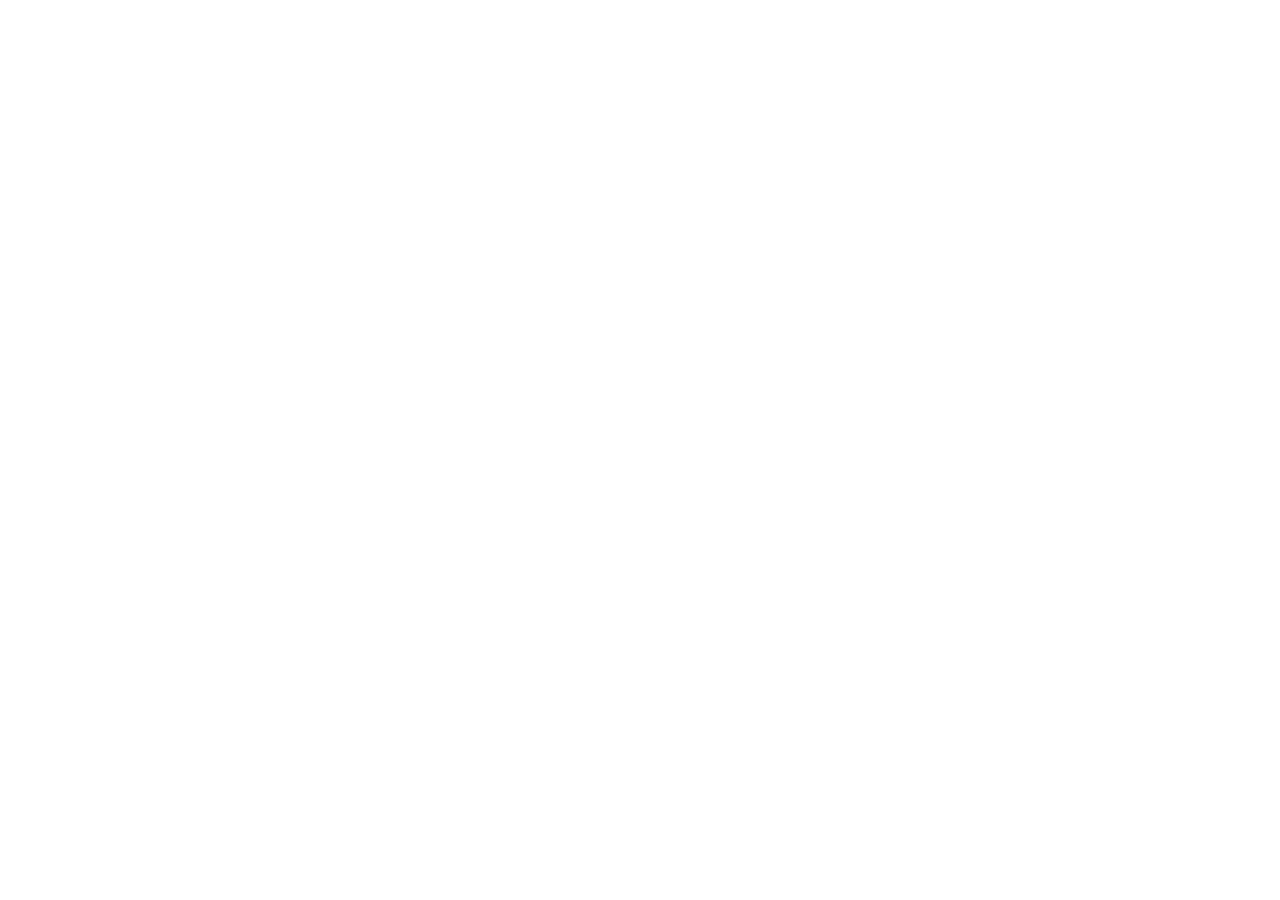
==== index.html @ 974d39ac "add index content" ====
<!DOCTYPE html>
<html lang="en">
<head>
    <meta charset="UTF-8">
    <meta name="viewport" content="width=device-width, initial-scale=1.0">
    <title>Document</title>
</head>
<body>
    
</body>
</html>
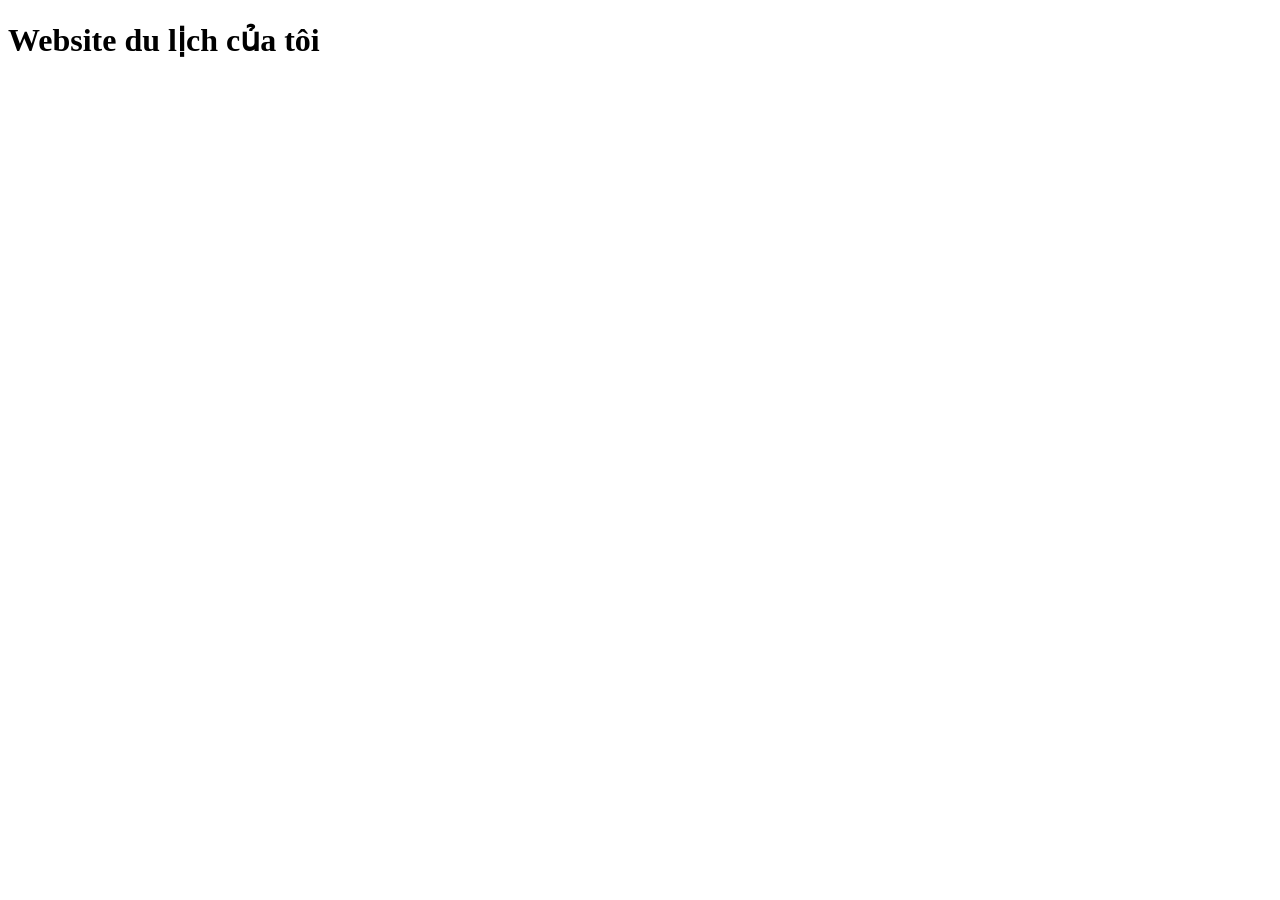
==== commit d678d38c: "Add heading for travel website" ====
--- a/index.html
+++ b/index.html
@@ -6,6 +6,6 @@
     <title>Document</title>
 </head>
 <body>
-    
+    <h1>Website du lịch của tôi</h1>
 </body>
-</html>+</html>
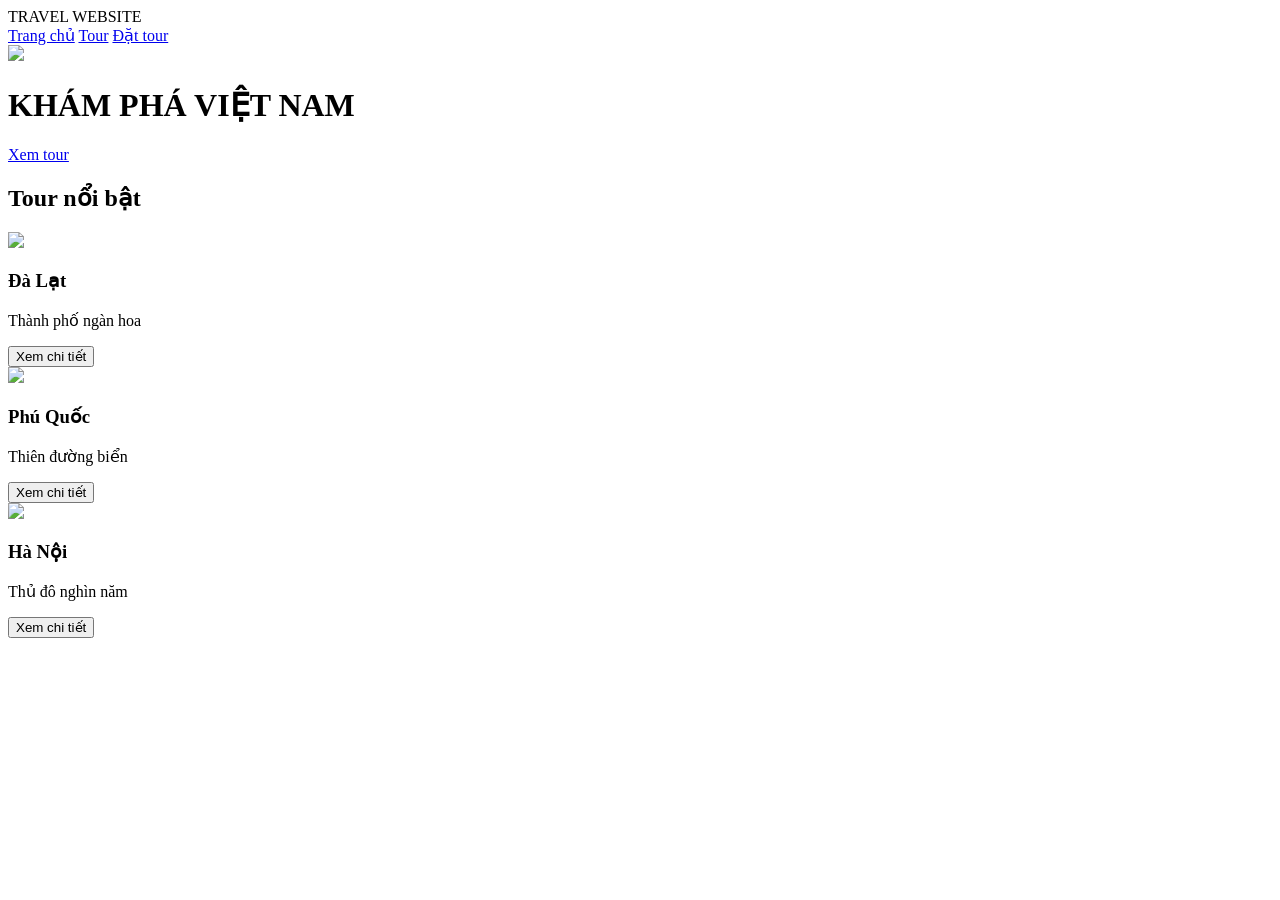
==== commit 110b8357: "Update index.html for travel website layout" ====
--- a/index.html
+++ b/index.html
@@ -1,11 +1,49 @@
 <!DOCTYPE html>
-<html lang="en">
+<html lang="vi">
 <head>
     <meta charset="UTF-8">
-    <meta name="viewport" content="width=device-width, initial-scale=1.0">
-    <title>Document</title>
+    <title>TRAVEL WEBSITE</title>
+    <link rel="stylesheet" href="style.css">
 </head>
 <body>
-    <h1>Website du lịch của tôi</h1>
+
+<header>TRAVEL WEBSITE</header>
+
+<nav>
+    <a href="index.html">Trang chủ</a>
+    <a href="tour.html">Tour</a>
+    <a href="booking.html">Đặt tour</a>
+</nav>
+<div class="banner">
+    <img src="https://atpsoftware.vn/wp-content/uploads/2024/09/kham-pha-viet-nam.jpg">
+    <div class="banner-text">
+        <h1>KHÁM PHÁ VIỆT NAM</h1>
+        <a href="tour.html" class="btn">Xem tour</a>
+    </div>
+</div>
+<h2>Tour nổi bật</h2>
+<div class="card-container">
+    <div class="card">
+        <img src="https://images2.thanhnien.vn/528068263637045248/2023/6/21/h2-1687347783328584450748.jpg">
+        <h3>Đà Lạt</h3>
+        <p>Thành phố ngàn hoa</p>
+        <button>Xem chi tiết</button>
+    </div>
+
+    <div class="card">
+        <img src="https://tse2.mm.bing.net/th/id/OIP.ag6C4a8BHZ0b1lywLMPahwHaEK?pid=Api&P=0&h=180">
+        <h3>Phú Quốc</h3>
+        <p>Thiên đường biển</p>
+        <button>Xem chi tiết</button>
+    </div>
+
+    <div class="card">
+        <img src="https://tse2.mm.bing.net/th/id/OIP.6HNRyZF8459FPG69leQ_cAHaEu?pid=Api&P=0&h=180">
+        <h3>Hà Nội</h3>
+        <p>Thủ đô nghìn năm</p>
+        <button>Xem chi tiết</button>
+    </div>
+</div>
+
 </body>
 </html>
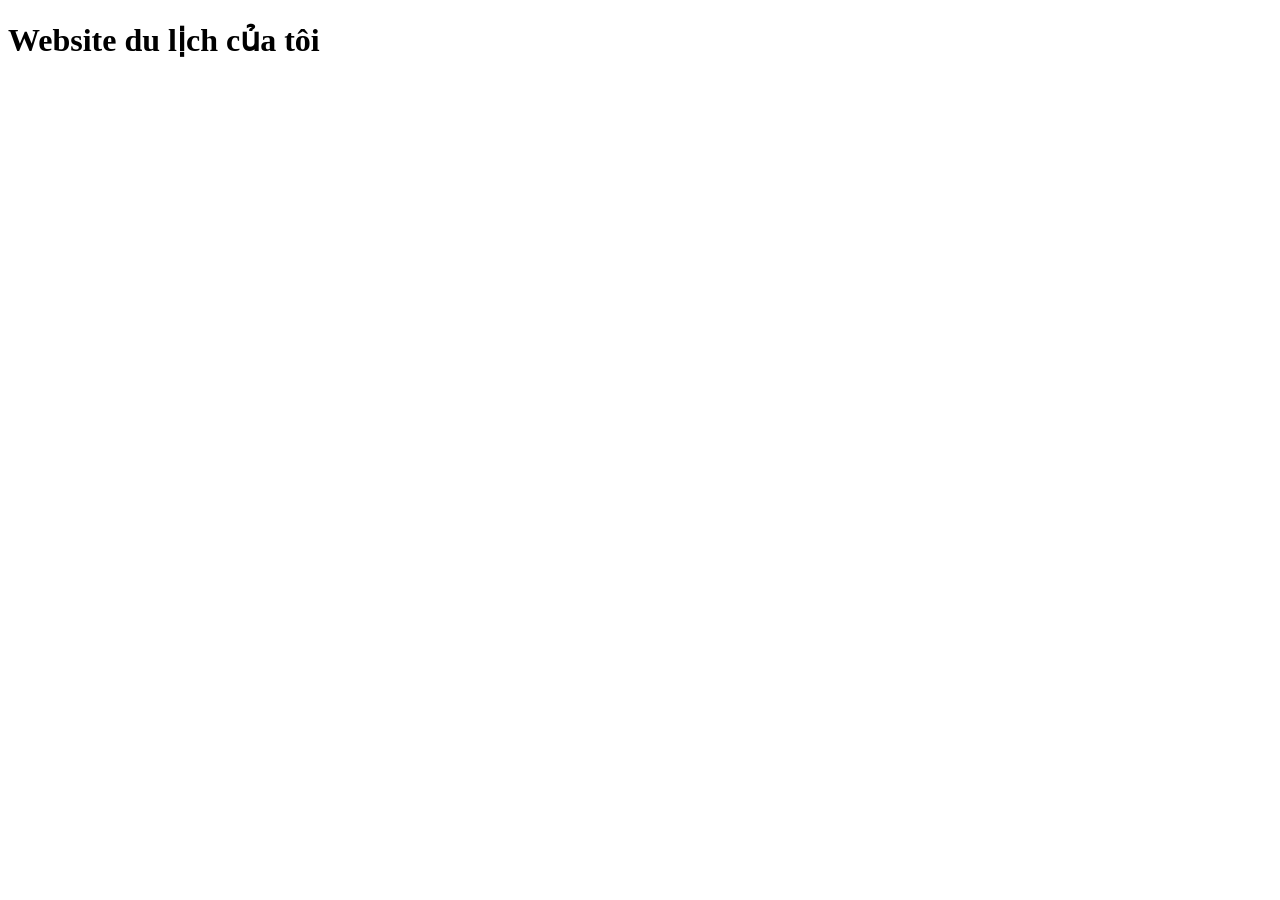
==== commit 6e15055b: "update index + js" ====
--- a/index.html
+++ b/index.html
@@ -1,49 +1,11 @@
 <!DOCTYPE html>
-<html lang="vi">
+<html lang="en">
 <head>
     <meta charset="UTF-8">
-    <title>TRAVEL WEBSITE</title>
-    <link rel="stylesheet" href="style.css">
+    <meta name="viewport" content="width=device-width, initial-scale=1.0">
+    <title>Document</title>
 </head>
 <body>
-
-<header>TRAVEL WEBSITE</header>
-
-<nav>
-    <a href="index.html">Trang chủ</a>
-    <a href="tour.html">Tour</a>
-    <a href="booking.html">Đặt tour</a>
-</nav>
-<div class="banner">
-    <img src="https://atpsoftware.vn/wp-content/uploads/2024/09/kham-pha-viet-nam.jpg">
-    <div class="banner-text">
-        <h1>KHÁM PHÁ VIỆT NAM</h1>
-        <a href="tour.html" class="btn">Xem tour</a>
-    </div>
-</div>
-<h2>Tour nổi bật</h2>
-<div class="card-container">
-    <div class="card">
-        <img src="https://images2.thanhnien.vn/528068263637045248/2023/6/21/h2-1687347783328584450748.jpg">
-        <h3>Đà Lạt</h3>
-        <p>Thành phố ngàn hoa</p>
-        <button>Xem chi tiết</button>
-    </div>
-
-    <div class="card">
-        <img src="https://tse2.mm.bing.net/th/id/OIP.ag6C4a8BHZ0b1lywLMPahwHaEK?pid=Api&P=0&h=180">
-        <h3>Phú Quốc</h3>
-        <p>Thiên đường biển</p>
-        <button>Xem chi tiết</button>
-    </div>
-
-    <div class="card">
-        <img src="https://tse2.mm.bing.net/th/id/OIP.6HNRyZF8459FPG69leQ_cAHaEu?pid=Api&P=0&h=180">
-        <h3>Hà Nội</h3>
-        <p>Thủ đô nghìn năm</p>
-        <button>Xem chi tiết</button>
-    </div>
-</div>
-
+    <h1>Website du lịch của tôi</h1>
 </body>
-</html>
+</html>
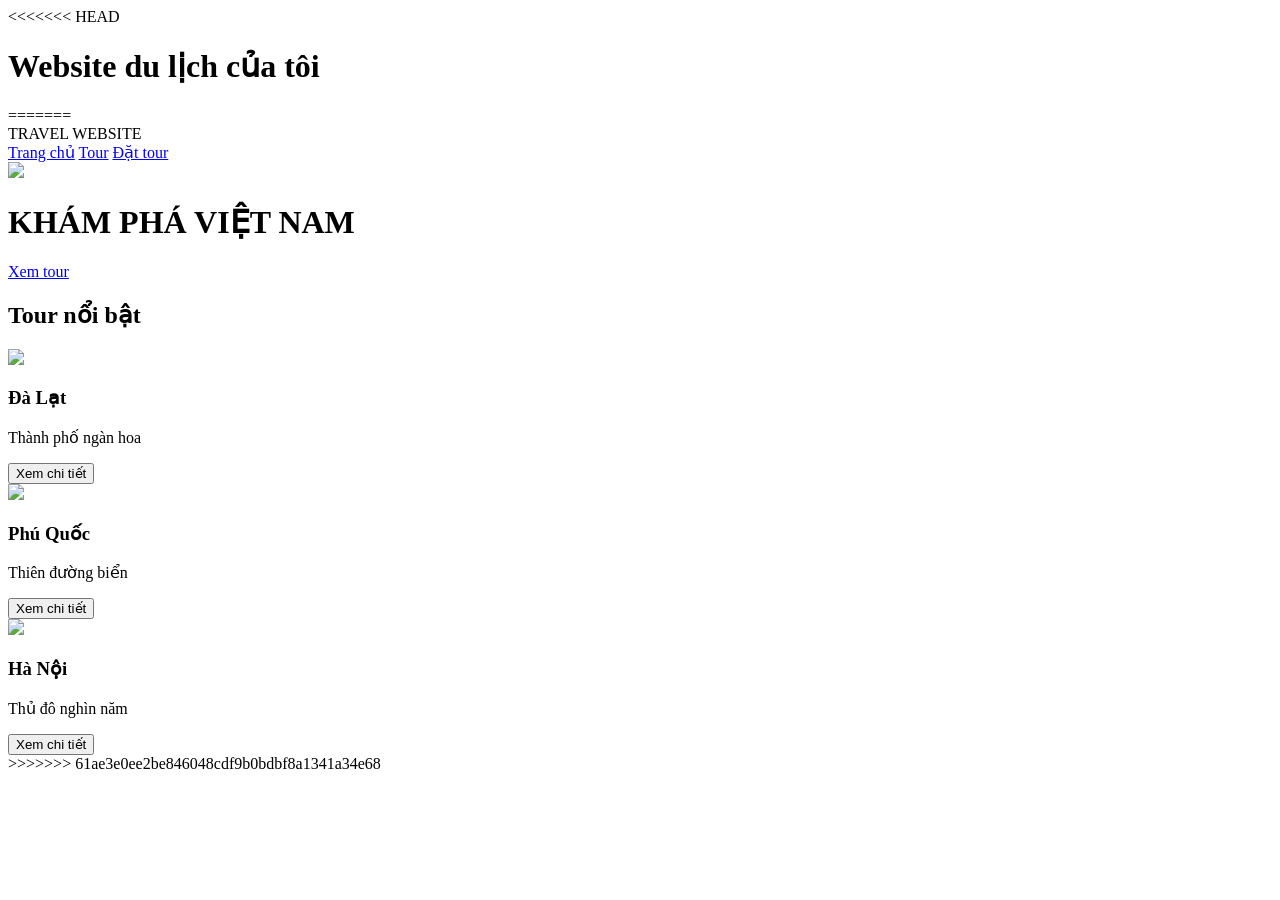
==== commit ebdf4b31: "Merge branch 'main' of https://github.com/22013038-ai/travelwebsite-NguyenHoaiNam-22013038" ====
--- a/index.html
+++ b/index.html
@@ -1,11 +1,53 @@
 <!DOCTYPE html>
-<html lang="en">
+<html lang="vi">
 <head>
     <meta charset="UTF-8">
-    <meta name="viewport" content="width=device-width, initial-scale=1.0">
-    <title>Document</title>
+    <title>TRAVEL WEBSITE</title>
+    <link rel="stylesheet" href="style.css">
 </head>
 <body>
+<<<<<<< HEAD
     <h1>Website du lịch của tôi</h1>
+=======
+
+<header>TRAVEL WEBSITE</header>
+
+<nav>
+    <a href="index.html">Trang chủ</a>
+    <a href="tour.html">Tour</a>
+    <a href="booking.html">Đặt tour</a>
+</nav>
+<div class="banner">
+    <img src="https://atpsoftware.vn/wp-content/uploads/2024/09/kham-pha-viet-nam.jpg">
+    <div class="banner-text">
+        <h1>KHÁM PHÁ VIỆT NAM</h1>
+        <a href="tour.html" class="btn">Xem tour</a>
+    </div>
+</div>
+<h2>Tour nổi bật</h2>
+<div class="card-container">
+    <div class="card">
+        <img src="https://images2.thanhnien.vn/528068263637045248/2023/6/21/h2-1687347783328584450748.jpg">
+        <h3>Đà Lạt</h3>
+        <p>Thành phố ngàn hoa</p>
+        <button>Xem chi tiết</button>
+    </div>
+
+    <div class="card">
+        <img src="https://tse2.mm.bing.net/th/id/OIP.ag6C4a8BHZ0b1lywLMPahwHaEK?pid=Api&P=0&h=180">
+        <h3>Phú Quốc</h3>
+        <p>Thiên đường biển</p>
+        <button>Xem chi tiết</button>
+    </div>
+
+    <div class="card">
+        <img src="https://tse2.mm.bing.net/th/id/OIP.6HNRyZF8459FPG69leQ_cAHaEu?pid=Api&P=0&h=180">
+        <h3>Hà Nội</h3>
+        <p>Thủ đô nghìn năm</p>
+        <button>Xem chi tiết</button>
+    </div>
+</div>
+
+>>>>>>> 61ae3e0ee2be846048cdf9b0bdbf8a1341a34e68
 </body>
-</html>+</html>
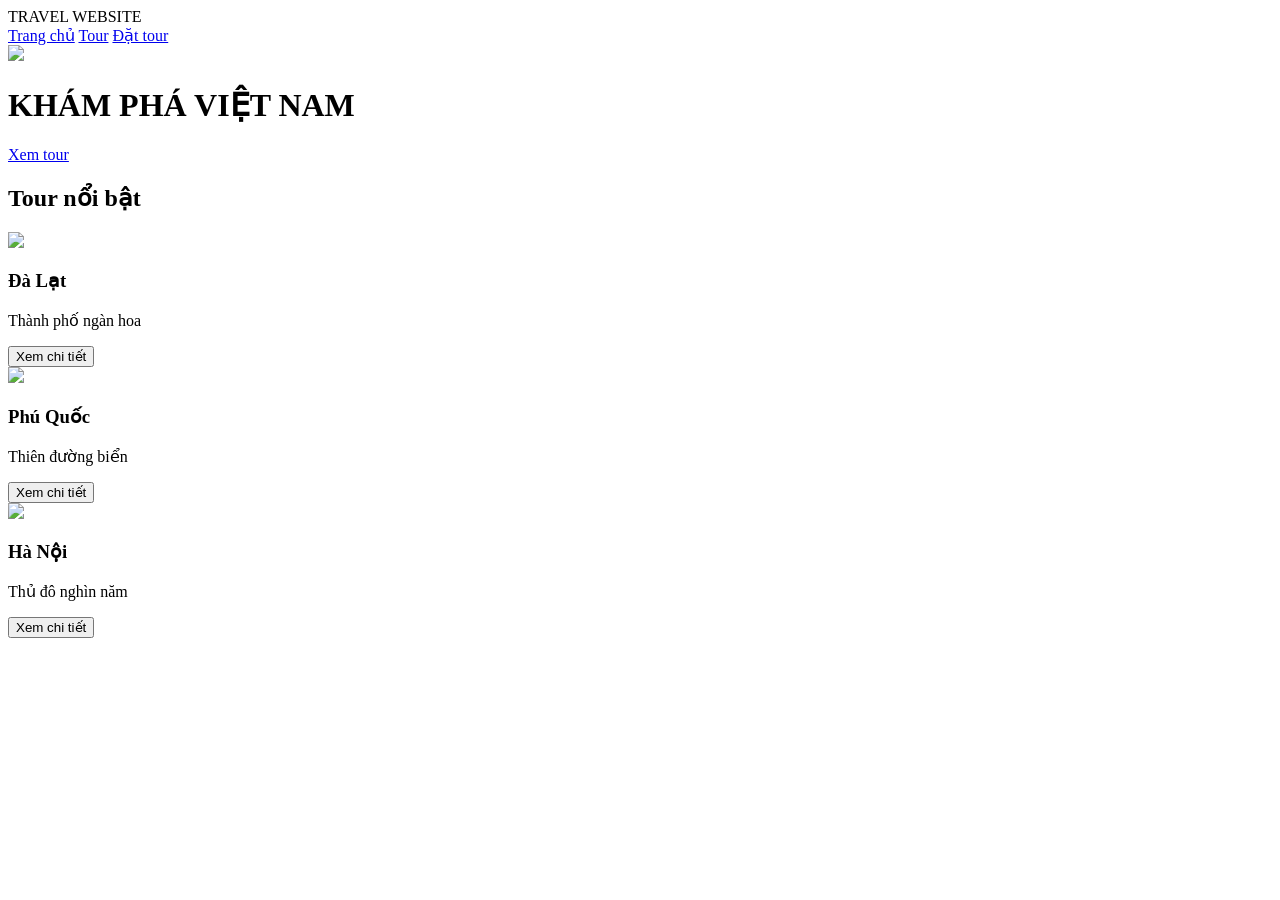
==== commit 18ea0e11: "Fix merge conflict in index.html Removed merge conflict markers and updated header." ====
--- a/index.html
+++ b/index.html
@@ -6,10 +6,6 @@
     <link rel="stylesheet" href="style.css">
 </head>
 <body>
-<<<<<<< HEAD
-    <h1>Website du lịch của tôi</h1>
-=======
-
 <header>TRAVEL WEBSITE</header>
 
 <nav>
@@ -47,7 +43,5 @@
         <button>Xem chi tiết</button>
     </div>
 </div>
-
->>>>>>> 61ae3e0ee2be846048cdf9b0bdbf8a1341a34e68
 </body>
 </html>
